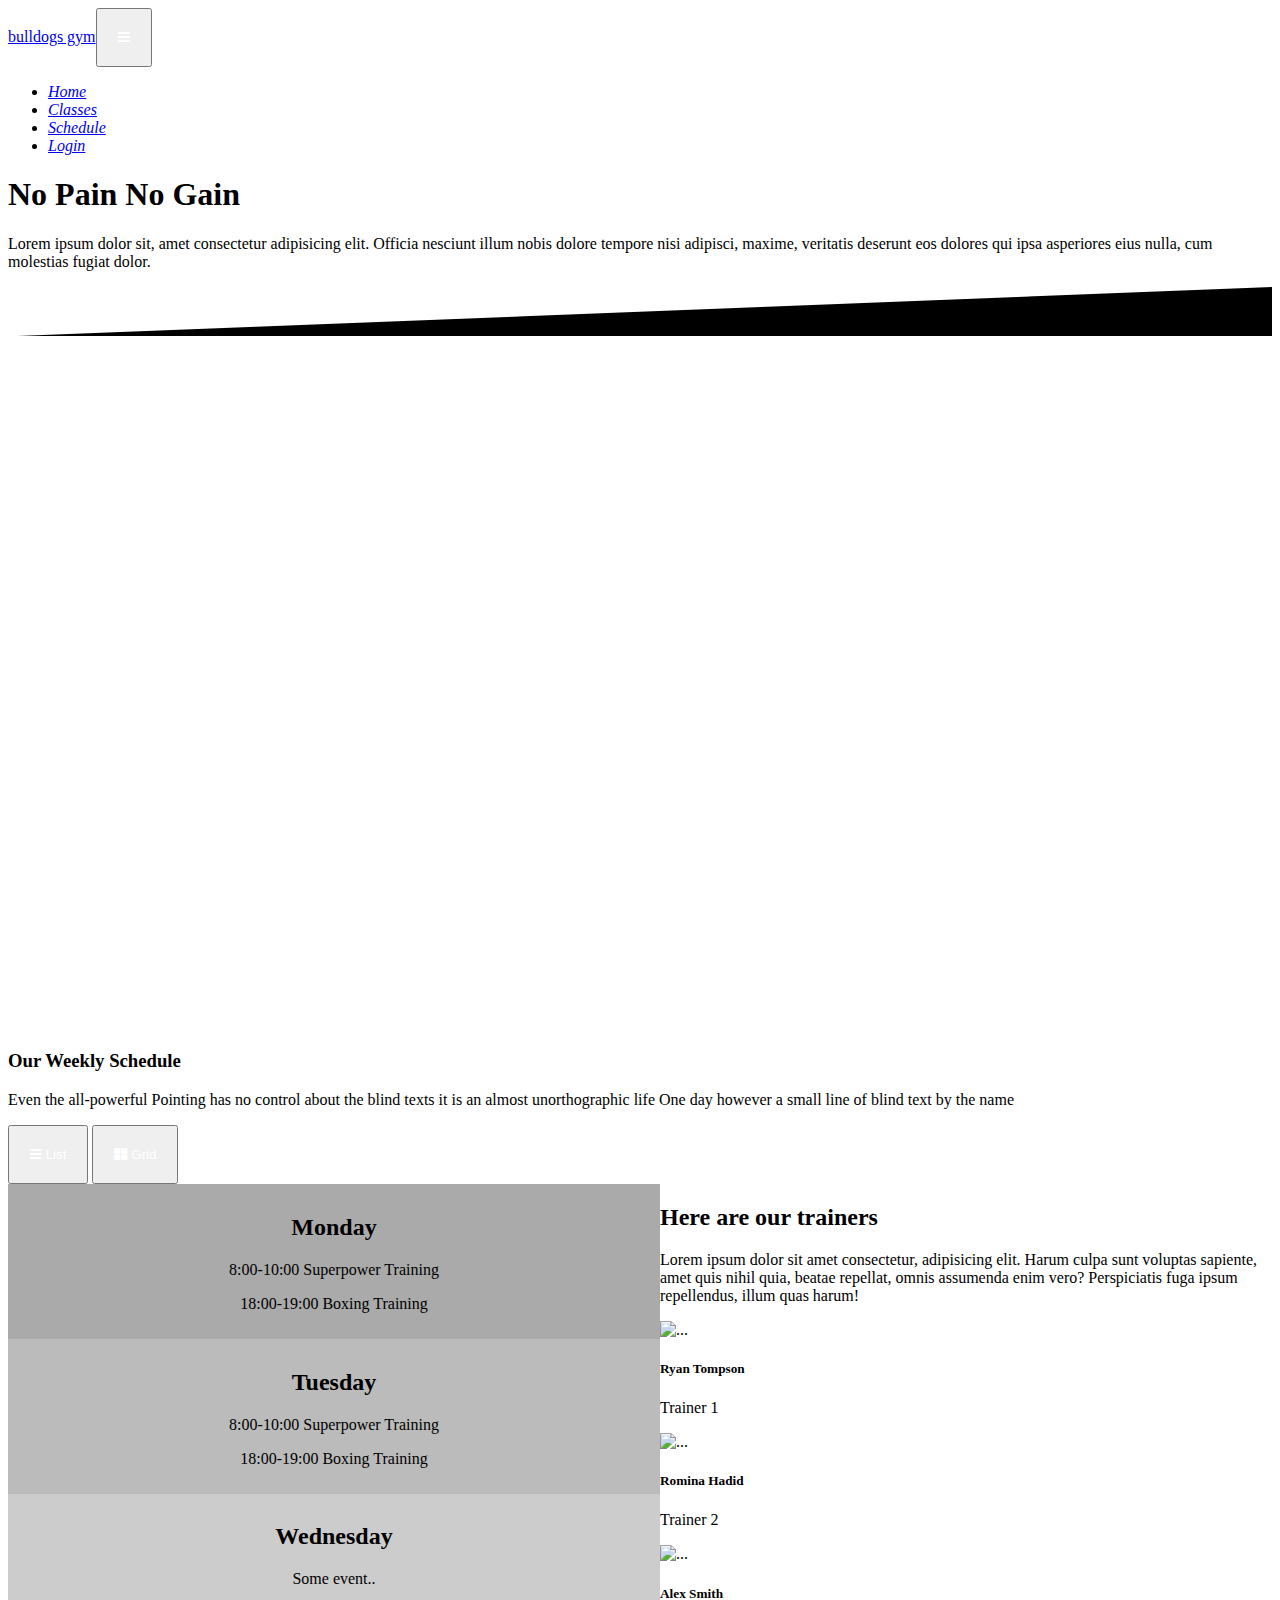
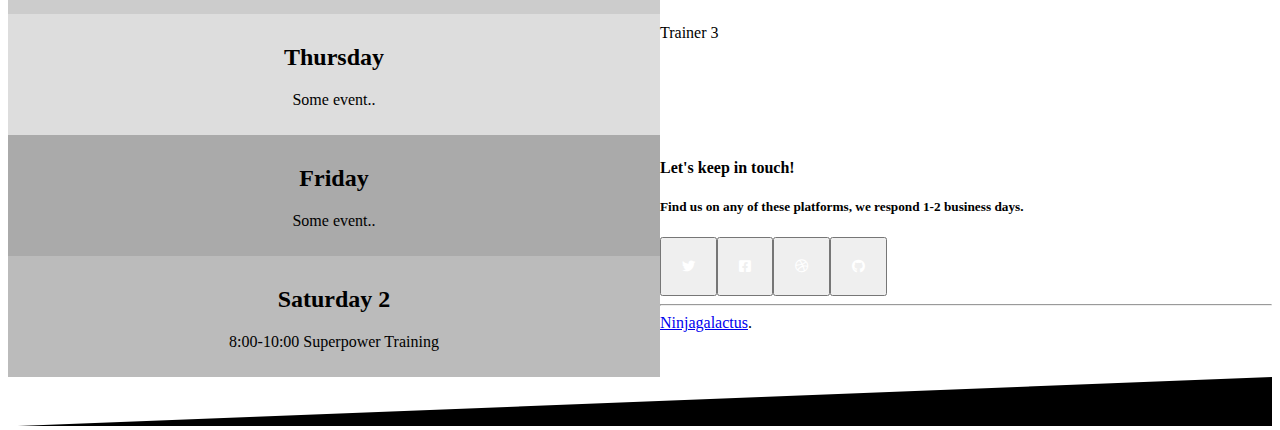
==== landing.html @ f7f7a236 "index page completed" ====
<!DOCTYPE html>
<html>
  <head>
    <meta charset="utf-8" />
    <meta name="viewport" content="width=device-width, initial-scale=1" />
    <meta name="theme-color" content="#000000" />
    <link rel="shortcut icon" href="https://external-content.duckduckgo.com/iu/?u=https%3A%2F%2Fstriv.tv%2Fwp-content%2Fuploads%2F2015%2F01%2FFriend-Channel-Icon-260x260.png&f=1&nofb=1" />
    
    <link
      rel="stylesheet"
      href="./assets/vendor/@fortawesome/fontawesome-free/css/all.min.css"
    />
    <link
      rel="stylesheet"
      href="https://cdn.jsdelivr.net/gh/creativetimofficial/tailwind-starter-kit/compiled-tailwind.min.css"
    />
    <link rel="stylesheet" href="https://cdnjs.cloudflare.com/ajax/libs/aos/2.3.4/aos.css" integrity="sha512-1cK78a1o+ht2JcaW6g8OXYwqpev9+6GqOkz9xmBN9iUUhIndKtxwILGWYOSibOKjLsEdjyjZvYDq/cZwNeak0w==" crossorigin="anonymous" />
    
    <title>BullDogs Gym</title>
   <style>
     button{
       color: white;
       padding: 20px;
     }
     .column {
  color: black;
  float: left;
  width: 50%;
  padding: 10px;
  text-align: center;
}

   </style>
  </head>
  <body class="text-gray-800 antialiased">
    <!--navigation start-->
    <nav
      class="top-0 absolute z-50 w-full flex flex-wrap items-center justify-between px-2 py-3 navbar-expand-lg"
    >
      <div
        class="container px-4 mx-auto flex flex-wrap items-center justify-between"
      >
        <div
          class="w-full relative flex justify-between lg:w-auto lg:static lg:block lg:justify-start"
        >
          <a
            class="text-sm font-bold leading-relaxed inline-block mr-4 py-2 whitespace-no-wrap uppercase text-white"
            href="https://www.creative-tim.com/learning-lab/tailwind-starter-kit#/presentation"
            >bulldogs gym</a
          ><button
            class="cursor-pointer text-xl leading-none px-3 py-1 border border-solid border-transparent rounded bg-transparent block lg:hidden outline-none focus:outline-none"
            type="button"
            onclick="toggleNavbar('example-collapse-navbar')"
          >
            <i class="text-white fas fa-bars"></i>
          </button>
        </div>
        <div
          class="lg:flex flex-grow items-center bg-white lg:bg-transparent lg:shadow-none hidden"
          id="example-collapse-navbar"
        >
        <!--social icons begin-->
          <ul class="flex flex-col lg:flex-row list-none lg:ml-auto">
            <!--item1-->
            <li class="flex items-center">
              <a
                class="lg:text-white lg:hover:text-gray-300 text-gray-800 px-3 py-4 lg:py-2 flex items-center text-xs font-bold"
                href="#pablo"
                ><i
                  class="text-orange-500 text-lg leading-lg "
                >Home</i
                ></a>
            </li>
            <!--item2-->
            <li class="flex items-center">
              <a
                class="lg:text-white lg:hover:text-gray-300 text-gray-800 px-3 py-4 lg:py-2 flex items-center text-xs font-bold"
                href="#pablo"
                ><i
                  class="text-orange-500 text-lg leading-lg "
                >Classes</i
                ></a>
            </li>
            <!--item3-->
            <li class="flex items-center">
              <a
                class="lg:text-white lg:hover:text-gray-300 text-gray-800 px-3 py-4 lg:py-2 flex items-center text-xs font-bold"
                href="#pablo"
                ><i
                  class="text-orange-500 text-lg leading-lg "
                >Schedule</i
                ></a>
            </li>
            <!--Item4-->
            <li class="flex items-center">
              <a
                class="lg:text-white lg:hover:text-gray-300 text-gray-800 px-3 py-4 lg:py-2 flex items-center text-xs font-bold"
                href="#pablo"
                ><i
                  class="text-orange-500 text-lg leading-lg "
                >Login</i
                ></a>
            </li>
            
          </ul>
        </div>
      </div>
    </nav>
    <!--navigation end, main area-->
    <main>
      <div
        class="relative pt-16 pb-32 flex content-center items-center justify-center"
        style="min-height: 95vh;"
      >
        <div
          class="absolute top-0 w-full h-full bg-top bg-cover"
          style='background-image: url("https://images.unsplash.com/photo-1526506118085-60ce8714f8c5?ixlib=rb-1.2.1&ixid=eyJhcHBfaWQiOjEyMDd9&auto=format&fit=crop&w=2134&q=80");'
        >
          <span
            id="blackOverlay"
            class="w-full h-full absolute opacity-50 bg-black"
          ></span>
        </div>
        <div class="container relative mx-auto" data-aos="fade-in">
          <div class="items-center flex flex-wrap">
            <div class="w-full lg:w-6/12 px-4 ml-auto mr-auto text-center">
              <div class="pr-12">
                <h1 class="text-white font-semibold text-5xl">
                  No <span class="text-orange-500">Pain</span> No <span class="text-orange-500">Gain</span>
                </h1>
                <p class="mt-4 text-lg text-gray-300">
              Lorem ipsum dolor sit, amet consectetur adipisicing elit. Officia nesciunt illum nobis dolore tempore nisi adipisci, maxime, veritatis deserunt eos dolores qui ipsa asperiores eius nulla, cum molestias fugiat dolor.
                </p>
                </div>
            </div>
          </div>
        </div>
        <div
          class="top-auto bottom-0 left-0 right-0 w-full absolute pointer-events-none overflow-hidden"
          style="height: 70px; transform: translateZ(0px);"
        >
          <svg
            class="absolute bottom-0 overflow-hidden"
            xmlns="http://www.w3.org/2000/svg"
            preserveAspectRatio="none"
            version="1.1"
            viewBox="0 0 2560 100"
            x="0"
            y="0"
          >
            <polygon
              points="2560 0 2560 100 0 100"
            ></polygon>
          </svg>
        </div>
      </div>
      <!--class section-->
      <section id="about" class="relative py-20 bg-black text-white>
        
        <div class="container mx-auto px-4">
          <div class="items-center flex flex-wrap">
            <div class="w-full md:w-4/12 ml-auto mr-auto px-4" data-aos="fade-right">
              
            </div>
            <div class="w-full md:w-12/12 ml-auto mr-auto px-4  rounded-lg shadow-lg">
              <div class="md:pr-12">
                <h3 class="text-4xl uppercase font-semibold text-white text-center">Our Weekly Schedule</h3>
                <p class="mt-4 text-lg leading-relaxed text-white">
                  Even the all-powerful Pointing has no control about the blind texts it is an almost unorthographic life One day however a small line of blind text by the name  
                </p>
                
                </div>
                <!-- Buttons to choose list or grid view -->
<button onclick="listView()"><i class="fa fa-bars"></i> List</button>
<button onclick="gridView()"><i class="fa fa-th-large"></i> Grid</button>

<div class="row">
  <div class="column" style="background-color:#aaa;">
    <h2>Monday</h2>
    <p>8:00-10:00 Superpower Training</p>
    <p>18:00-19:00 Boxing Training</p>
  </div>
  <div class="column" style="background-color:#bbb;">
    <h2>Tuesday</h2>
    <p>8:00-10:00 Superpower Training</p>
    <p>18:00-19:00 Boxing Training</p>
  </div>
</div>
<div class="row">
  <div class="column" style="background-color:#ccc;">
    <h2>Wednesday</h2>
    <p>Some event..</p>
  </div>
  <div class="column" style="background-color:#ddd;">
    <h2>Thursday</h2>
    <p>Some event..</p>
  </div>
  <div class="row">
    <div class="column" style="background-color:#aaa;">
      <h2>Friday</h2>
      <p>Some event..</p>
    </div>
    <div class="column" style="background-color:#bbb;">
      <h2>Saturday 2</h2>
      <p><p>8:00-10:00 Superpower Training</p>
    </div>
  </div>
  
</div>
            </div>
          </div>
        </div>
      </section>

      <!--trainer section-->
      <section class="pt-20 pb-48">
        <div class="container mx-auto px-4">
          <div class="flex flex-wrap justify-center text-center mb-24">
            <div class="w-full lg:w-6/12 px-4">
              <h2 class="text-4xl font-semibold uppercase">Here are our trainers</h2>
              <p class="text-lg leading-relaxed m-4">
                Lorem ipsum dolor sit amet consectetur, adipisicing elit. Harum culpa sunt voluptas sapiente, amet quis nihil quia, beatae repellat, omnis assumenda enim vero? Perspiciatis fuga ipsum repellendus, illum quas harum!
              </p>
            </div>
          </div>
          <!--trainer card wrappers-->
          <div class="flex flex-wrap">
            <!--card 1-->
            <div class="w-full md:w-4/12 lg:mb-0 mb-12 px-4" data-aos="flip-right">
              <div class="px-6">
                <img
                  alt="..."
                  src="https://images.unsplash.com/photo-1597347343908-2937e7dcc560?ixlib=rb-1.2.1&ixid=eyJhcHBfaWQiOjEyMDd9&auto=format&fit=crop&w=634&q=80"
                  class="shadow-lg rounded max-w-full mx-auto"
                  style="max-width: 250px;"
                />
                <div class="pt-6 text-center">
                  <h5 class="text-xl font-bold">Ryan Tompson</h5>
                  <p class="mt-1 text-sm text-gray-500 uppercase font-semibold">
                    Trainer 1
                  </p>
                  
                </div>
              </div>
            </div>
            <!--card 2-->
            <div class="w-full md:w-4/12 lg:mb-0 mb-12 px-4"  data-aos="flip-right">
              <div class="px-6">
                <img
                  alt="..."
                  src="https://images.unsplash.com/photo-1594381898411-846e7d193883?ixlib=rb-1.2.1&ixid=eyJhcHBfaWQiOjEyMDd9&auto=format&fit=crop&w=500&q=60"
                  class="shadow-lg rounded max-w-full mx-auto"
                  style="max-width: 250px;"
                />
                <div class="pt-6 text-center">
                  <h5 class="text-xl font-bold">Romina Hadid</h5>
                  <p class="mt-1 text-sm text-gray-500 uppercase font-semibold">
                    Trainer 2
                  </p>
                  
                </div>
              </div>
            </div>
            <!--card 3-->
            <div class="w-full md:w-4/12 lg:mb-0 mb-12 px-4"  data-aos="flip-right">
              <div class="px-6">
                <img
                  alt="..."
                  src="https://images.unsplash.com/photo-1567013127542-490d757e51fc?ixlib=rb-1.2.1&ixid=eyJhcHBfaWQiOjEyMDd9&auto=format&fit=crop&w=634&q=80"
                  class="shadow-lg rounded max-w-full mx-auto"
                  style="max-width: 250px;"
                />
                <div class="pt-6 text-center">
                  <h5 class="text-xl font-bold">Alex Smith</h5>
                  <p class="mt-1 text-sm text-gray-500 uppercase font-semibold">
                    Trainer 3
                  </p>
        
              </div>
            </div>
            <!--end of cards-->
          </div>
        </div>
      </section>

          </main>


    <footer class="relative bg-gray-300 pt-8 pb-6">
      <div
        class="bottom-auto top-0 left-0 right-0 w-full absolute pointer-events-none overflow-hidden -mt-20"
        style="height: 80px; transform: translateZ(0px);"
      >
        <svg
          class="absolute bottom-0 overflow-hidden"
          xmlns="http://www.w3.org/2000/svg"
          preserveAspectRatio="none"
          version="1.1"
          viewBox="0 0 2560 100"
          x="0"
          y="0"
        >
          <polygon
            class="text-gray-300 fill-current"
            points="2560 0 2560 100 0 100"
          ></polygon>
        </svg>
      </div>
      <div class="container mx-auto px-4">
        <div class="flex flex-wrap">
          <div class="w-full lg:w-6/12 px-4">
            <h4 class="text-3xl font-semibold">Let's keep in touch!</h4>
            <h5 class="text-lg mt-0 mb-2 text-gray-700">
              Find us on any of these platforms, we respond 1-2 business days.
            </h5>
            <div class="mt-6">
              <button
                class="bg-white text-blue-400 shadow-lg font-normal h-10 w-10 items-center justify-center align-center rounded-full outline-none focus:outline-none mr-2 p-3"
                type="button"
              >
                <i class="flex fab fa-twitter text-orange-500"></i></button
              ><button
                class="bg-white text-blue-600 shadow-lg font-normal h-10 w-10 items-center justify-center align-center rounded-full outline-none focus:outline-none mr-2 p-3"
                type="button"
              >
                <i class="flex fab fa-facebook-square text-orange-500"></i></button
              ><button
                class="bg-white text-pink-400 shadow-lg font-normal h-10 w-10 items-center justify-center align-center rounded-full outline-none focus:outline-none mr-2 p-3"
                type="button"
              >
                <i class="flex fab fa-dribbble text-orange-500"></i></button
              ><button
                class="bg-white text-gray-900 shadow-lg font-normal h-10 w-10 items-center justify-center align-center rounded-full outline-none focus:outline-none mr-2 p-3"
                type="button"
              >
                <i class="flex fab fa-github text-orange-500"></i>
              </button>
            </div>
          </div>
        </div>
        <hr class="my-6 border-gray-400" />
        <div
          class="flex flex-wrap items-center md:justify-between justify-center"
        >
          <div class="w-full md:w-4/12 px-4 mx-auto text-center">
            <div class="text-sm text-gray-600 font-semibold py-1">
              <a
                href="http://techsavannah.co.ke/"
                class="text-orange-500 hover:text-gray-900"
                >Ninjagalactus</a
              >.
            </div>
          </div>
        </div>
      </div>
    </footer>
  </body>
  <script>
    // Get the elements with class="column"
var elements = document.getElementsByClassName("column");

// Declare a loop variable
var i;

// List View
function listView() {
  for (i = 0; i < elements.length; i++) {
    elements[i].style.width = "100%";
  }
}

// Grid View
function gridView() {
  for (i = 0; i < elements.length; i++) {
    elements[i].style.width = "50%";
  }
} 
  </script>
  <script>
    function toggleNavbar(collapseID) {
      document.getElementById(collapseID).classList.toggle("hidden");
      document.getElementById(collapseID).classList.toggle("block");
    }
  </script>
  <script src="https://cdnjs.cloudflare.com/ajax/libs/aos/2.3.4/aos.js" integrity="sha512-A7AYk1fGKX6S2SsHywmPkrnzTZHrgiVT7GcQkLGDe2ev0aWb8zejytzS8wjo7PGEXKqJOrjQ4oORtnimIRZBtw==" crossorigin="anonymous"></script>
  <script>
    AOS.init({
      delay: 200,
      duration: 1200,
      once: false
    })
  </script>
</html>
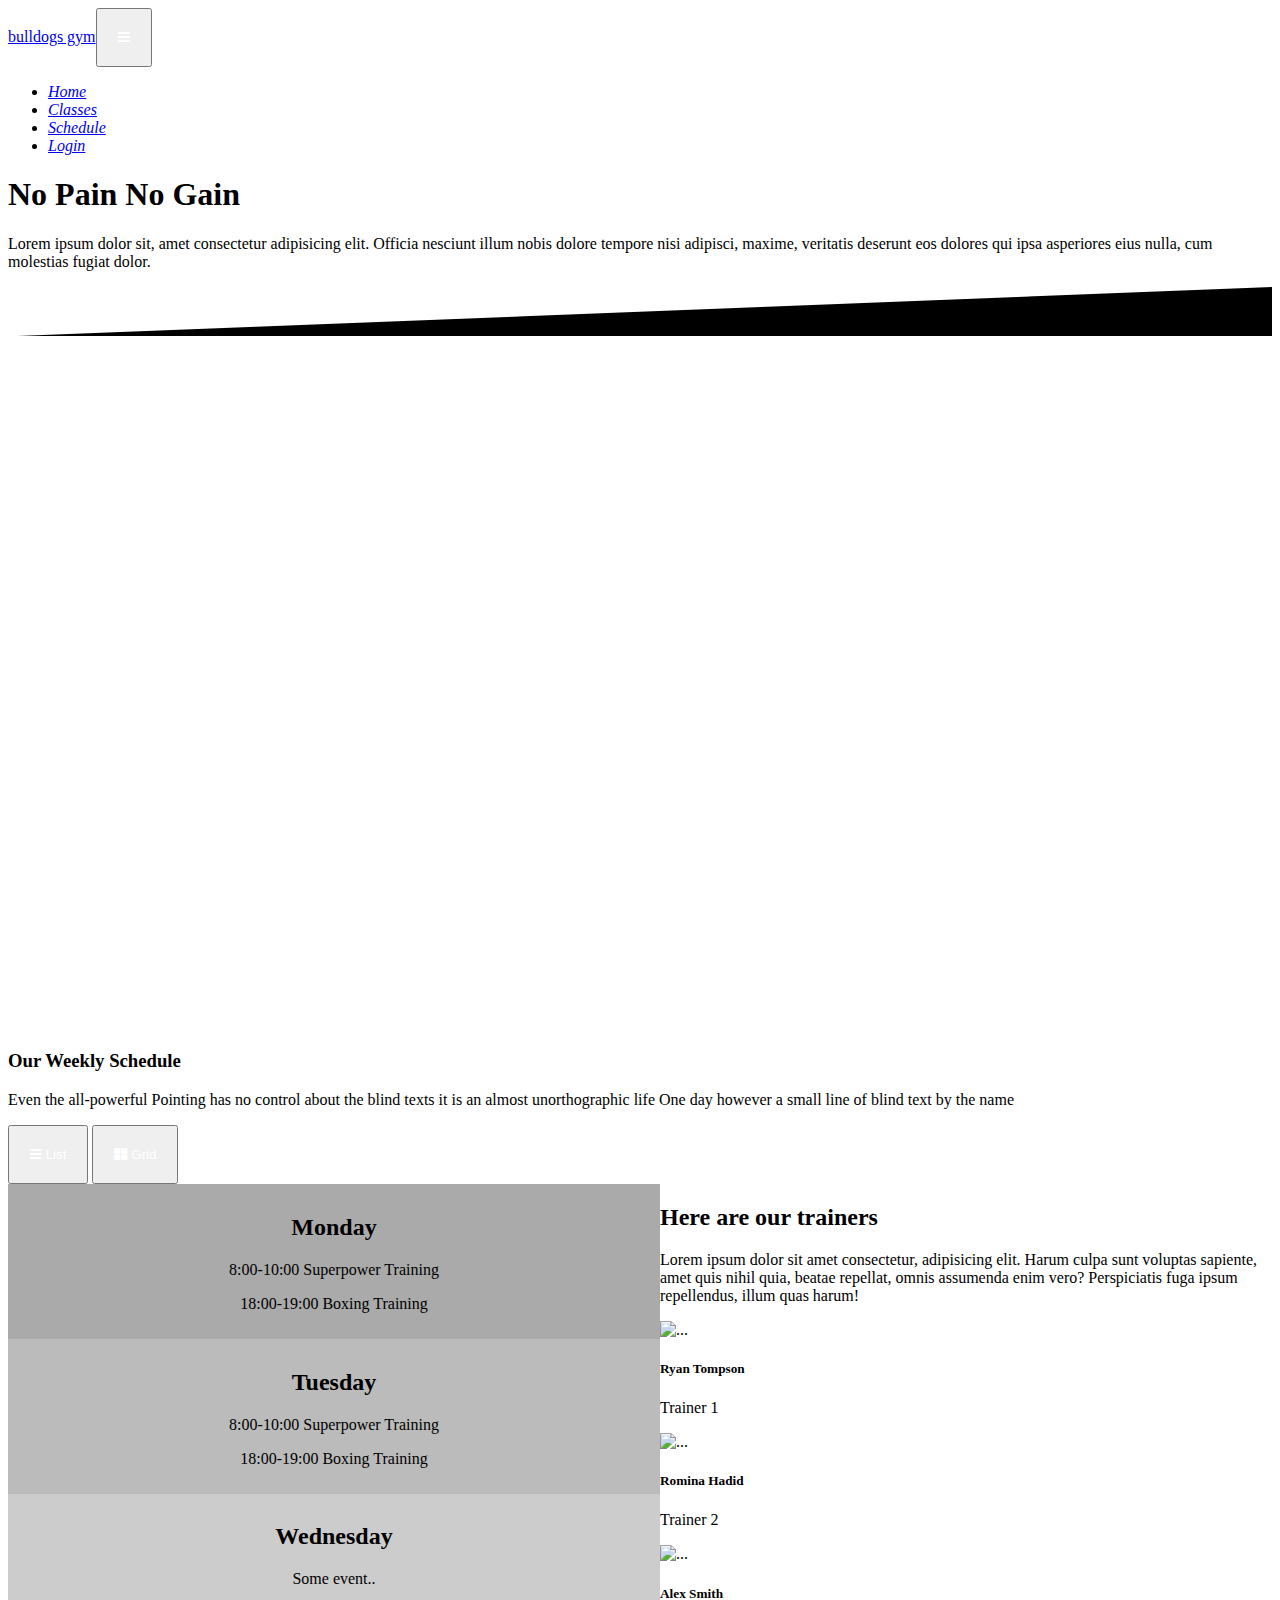
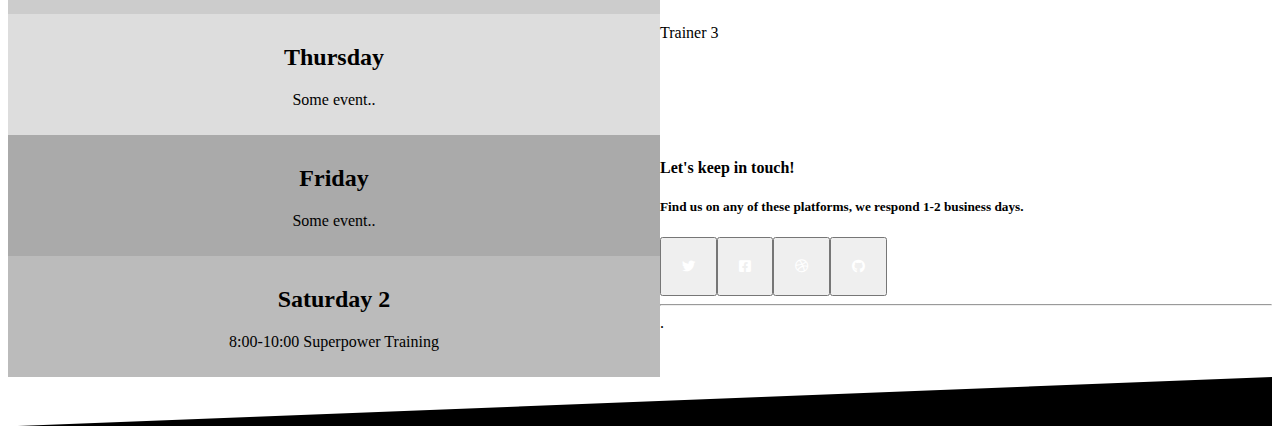
==== commit 9724e03f: "Removed the no.html file" ====
--- a/landing.html
+++ b/landing.html
@@ -45,7 +45,7 @@
         >
           <a
             class="text-sm font-bold leading-relaxed inline-block mr-4 py-2 whitespace-no-wrap uppercase text-white"
-            href="https://www.creative-tim.com/learning-lab/tailwind-starter-kit#/presentation"
+            href="#pablo"
             >bulldogs gym</a
           ><button
             class="cursor-pointer text-xl leading-none px-3 py-1 border border-solid border-transparent rounded bg-transparent block lg:hidden outline-none focus:outline-none"
@@ -347,7 +347,7 @@
               <a
                 href="http://techsavannah.co.ke/"
                 class="text-orange-500 hover:text-gray-900"
-                >Ninjagalactus</a
+                ></a
               >.
             </div>
           </div>
